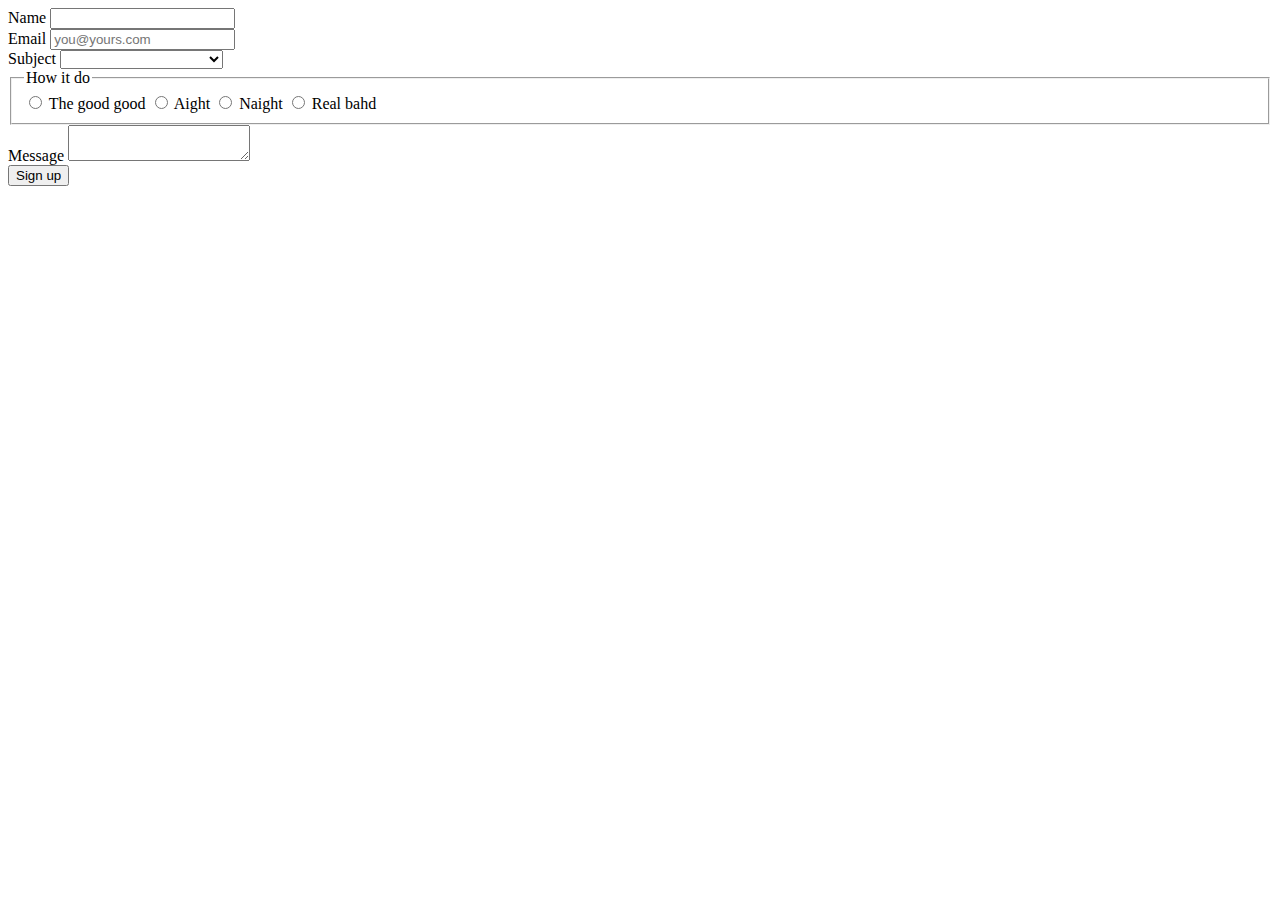
==== index.html @ 2e8ded1d "fully formed" ====
<!DOCTYPE html>
<html lang="en-ca">
<head>
  <meta charset="utf-8">
  <title>Forms</title>
  <meta name="handheldfriendly" content="true">
  <meta name="mobileoptimized" content="240">
  <meta name="viewport" content="width=device-width,initial-scale=1">
  <link href="css/main.css" rel="stylesheet">

</head>

<body>

  <form action="https://formspree.io/robe.od@gmail.com" method="post">

    <div>
      <label for="name">Name</label>
      <input id="name" required name="name">
    </div>

    <div>
      <label for="email">Email</label>
      <input id="email" type="email" required placeholder="you@yours.com" name="email">
    </div>

    <div>
      <label for="subject">Subject</label>
      <select id="subject" name="_subject">
        <option></option>
        <option>Looking for a freelancer</option>
        <option>Looking for real one</option>
        <option>We good</option>
      </select>
    </div>

    <fieldset>
      <legend>How it do</legend>

      <input id="good" type="radio" name="feels">
      <label for="good">The good good</label>

      <input id="ight" type="radio" name="feels">
      <label for="ight">Aight</label>

      <input id="naight" type="radio" name="feels">
      <label for="naight">Naight</label>

      <input id="bahd" type="radio" name="feels">
      <label for="bahd">Real bahd</label>

    </fieldset>

    <div>
      <label for="message">Message</label>
      <textarea id="message" name="message"></textarea>
    </div>

    <div>
      <button type="submit">Sign up</button>
    </div>

  </form>

</body>


</html>
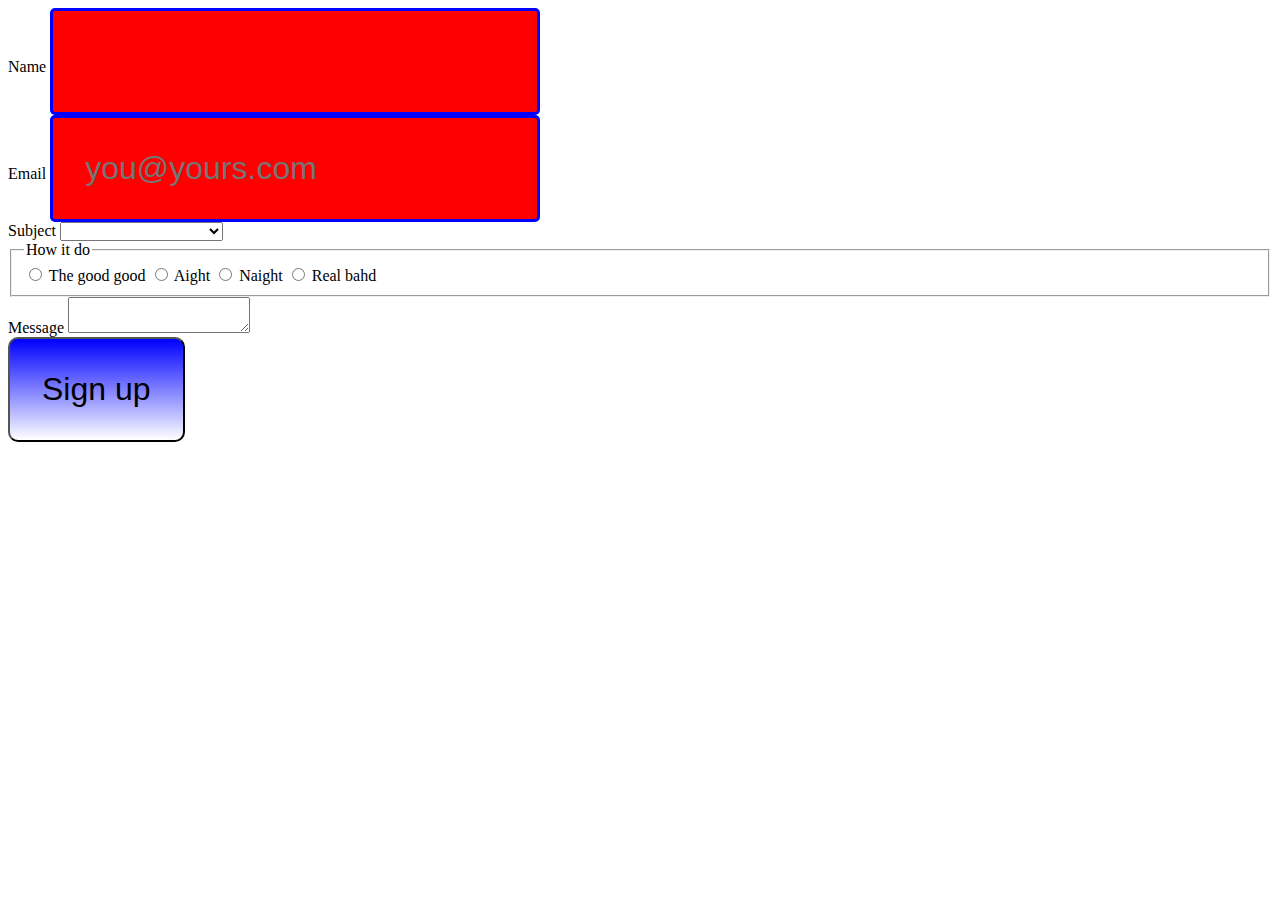
==== commit 5cd4df5f: "coolified" ====
--- a/index.html
+++ b/index.html
@@ -37,16 +37,16 @@
     <fieldset>
       <legend>How it do</legend>
 
-      <input id="good" type="radio" name="feels">
+      <input id="good" type="radio" name="feels" value="good">
       <label for="good">The good good</label>
 
-      <input id="ight" type="radio" name="feels">
+      <input id="ight" type="radio" name="feels" value="aight">
       <label for="ight">Aight</label>
 
-      <input id="naight" type="radio" name="feels">
+      <input id="naight" type="radio" name="feels" value="naight">
       <label for="naight">Naight</label>
 
-      <input id="bahd" type="radio" name="feels">
+      <input id="bahd" type="radio" name="feels" value="bahd">
       <label for="bahd">Real bahd</label>
 
     </fieldset>
@@ -60,6 +60,8 @@
       <button type="submit">Sign up</button>
     </div>
 
+    <input type="hidden" name="_next" value="https://robcodonnell.github.io/forms-demo/thanks.html">
+
   </form>
 
 </body>
--- a/css/main.css
+++ b/css/main.css
@@ -0,0 +1,14 @@
+input {
+  border: 3px solid blue;
+  background-color: red;
+  border-radius: 5px;
+  font-size: 2rem;
+  padding: 1em;
+}
+
+button {
+  background-image: linear-gradient(blue, white);
+  border-radius: 10px;
+  font-size: 2rem;
+  padding: 1em;
+}
